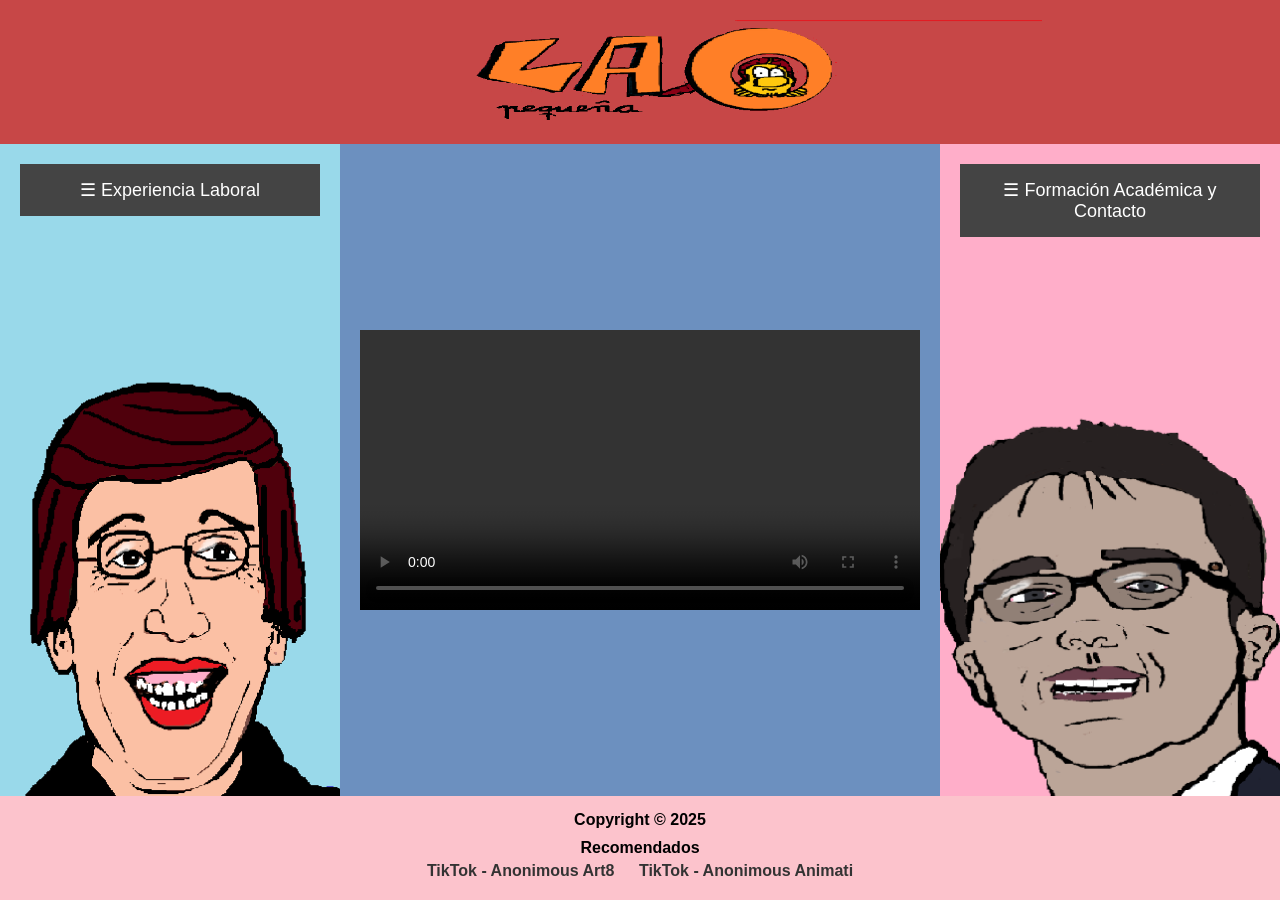
==== index.html @ 3c3d86fa "Add files via upload" ====
<!DOCTYPE html>
<html lang="es">
<head>
    <meta charset="UTF-8">
    <meta name="viewport" content="width=device-width, initial-scale=1.0">
    <title>Video Currículum</title>
    <link rel="stylesheet" href="styles.css">
</head>
<body>

    <header>
        <img src="logo.png" alt="Logo">
    </header>

    <div class="container">
        <div class="sidebar left" id="left-sidebar">
            <button class="toggle-btn" data-menu="menu-left">☰ Experiencia Laboral</button>
            <div id="menu-left" class="menu">
                <ul>
                    <li>Camarero, hasta los mismísimos</li>
                    <li>Repartidor, más de lo mismo o peor</li>
                    <li>Comercial, kalise para todos</li>
                    <li>Mozo de almacén. A los 40, a esa edad son tremendos...</li>
                    <li>Vividor. Asín si, joderrrrr</li>
                </ul>
            </div>
        </div>

        <main>
            <video controls width="560">
                <source src="video.mp4" type="video/mp4">
                Tu navegador no soporta videos HTML5.
            </video>
        </main>

        <div class="sidebar right" id="right-sidebar">
            <button class="toggle-btn" data-menu="menu-right">☰ Formación Académica y Contacto</button>
            <div id="menu-right" class="menu">
                <h3>Formación Académica</h3>
                <ul>
                    <li>Grado en Educación Infantil</li>
                    <li>Grado superior en Animaciones 3D y Juegos Interactivos (en proceso)</li>
                </ul>
                <h3>Contacto</h3>
                <ul>
                    <li>Email: talycualoscar@gmail.com</li>
                </ul>
                <h3>Redes Sociales</h3>
                <a href="https://www.tiktok.com/@laopequenya" target="_blank">TikTok - Laopequenya</a>
            </div>
        </div>
    </div>

    <footer>
        <p>Copyright © 2025</p>
        <div class="recommended-links">
            <h4>Recomendados</h4>
            <a href="https://www.tiktok.com/@anonimous_art8" target="_blank">TikTok - Anonimous Art8</a>
            <a href="https://www.tiktok.com/@anonimous_animati" target="_blank">TikTok - Anonimous Animati</a>
        </div>
    </footer>

    <script src="script.js"></script>

</body>
</html>
---- styles.css ----
/* Reset de estilos */
* {
    margin: 0;
    padding: 0;
    box-sizing: border-box;
}

/* Estilos generales */
body {
    font-family: Arial, sans-serif;
    background-color: #000;
    color: black;
    text-align: center;
    display: flex;
    flex-direction: column;
    height: 100vh;
}

/* Encabezado */
header {
    background: rgb(199, 71, 71);
    padding: 20px;
    text-align: center;
}

header img {
    max-height: 100px;
    width: auto;
}

/* Contenedor principal */
.container {
    display: flex;
    width: 100%;
    height: calc(100vh - 80px);
}

/* Barras laterales */
.sidebar {
    display: flex;
    flex-direction: column;
    align-items: center;
    padding: 20px;
    width: 33.33%;
    transition: background-image 0.5s ease-in-out;
    background-size: cover;
    background-position: center bottom;
    position: relative;
}

/* División izquierda */
#left-sidebar {
    background-image: url('fondo_izquierdo.png');
}

/* División derecha */
#right-sidebar {
    background-image: url('fondo_derecha.png');
}

/* Cambia la imagen cuando el menú está abierto */
#left-sidebar.open-left {
    background-image: url('fondo_izquierdo2.png');
}

#right-sidebar.open-right {
    background-image: url('fondo_derecha2.png');
}

/* Contenido principal */
main {
    flex: 1;
    background: #6C90BF;
    display: flex;
    flex-direction: column;
    justify-content: center;
    align-items: center;
    padding: 20px;
}

/* Menús desplegables */
.toggle-btn {
    background: #444;
    color: white;
    border: none;
    padding: 15px;
    cursor: pointer;
    width: 100%;
    text-align: center;
    font-size: 18px;
}

.menu {
    width: 90%;
    display: none;
    background: white;
    padding: 15px;
    border-radius: 5px;
    text-align: left;
    position: absolute;
    top: 60px;
    left: 5%;
}

/* Pie de página */
footer {
    background: rgb(252, 195, 204);
    padding: 15px;
    width: 100%;
    text-align: center;
    font-size: 16px;
    font-weight: bold;
    display: flex;
    flex-direction: column;
    align-items: center;
}

/* Enlaces recomendados en el footer */
.recommended-links {
    margin-top: 10px;
}

.recommended-links a {
    display: inline-block;
    margin: 5px 10px;
    color: #333;
    text-decoration: none;
    font-weight: bold;
}

.recommended-links a:hover {
    text-decoration: underline;
}

/* Responsive */
@media (max-width: 768px) {
    .container {
        flex-direction: column;
    }
    .sidebar {
        width: 100%;
    }
}
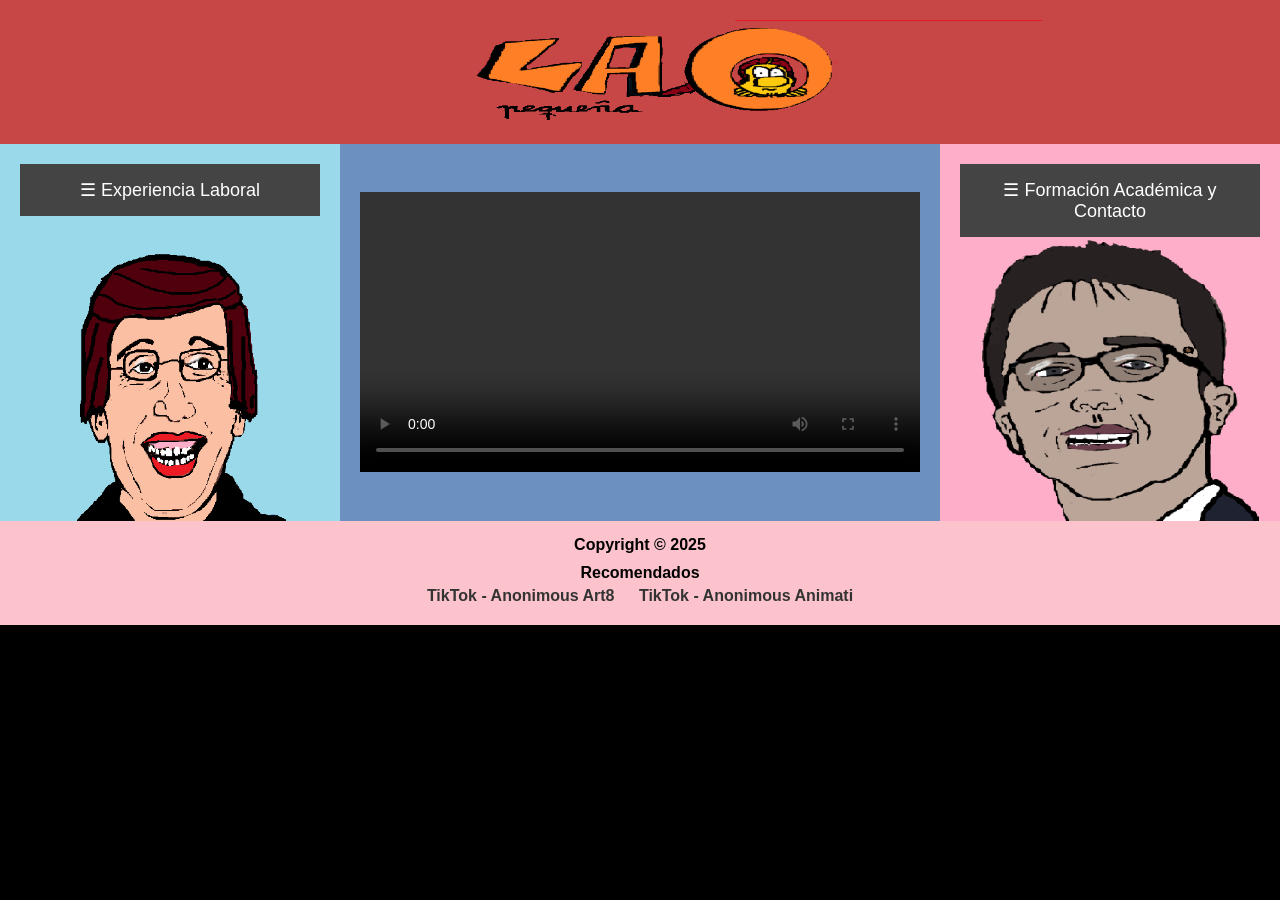
==== commit 659c9dee: "Embed web game using iframe in index.html añadido un iframe to embed a web al final del cuerpo" ====
--- a/index.html
+++ b/index.html
@@ -61,6 +61,13 @@
     </footer>
 
     <script src="script.js"></script>
+<iframe 
+    src="https://laopequenya.github.io/juego-web-rubi/" 
+    width="100%" 
+    height="600px" 
+    style="border:none;">
+</iframe>
 
 </body>
 </html>
+
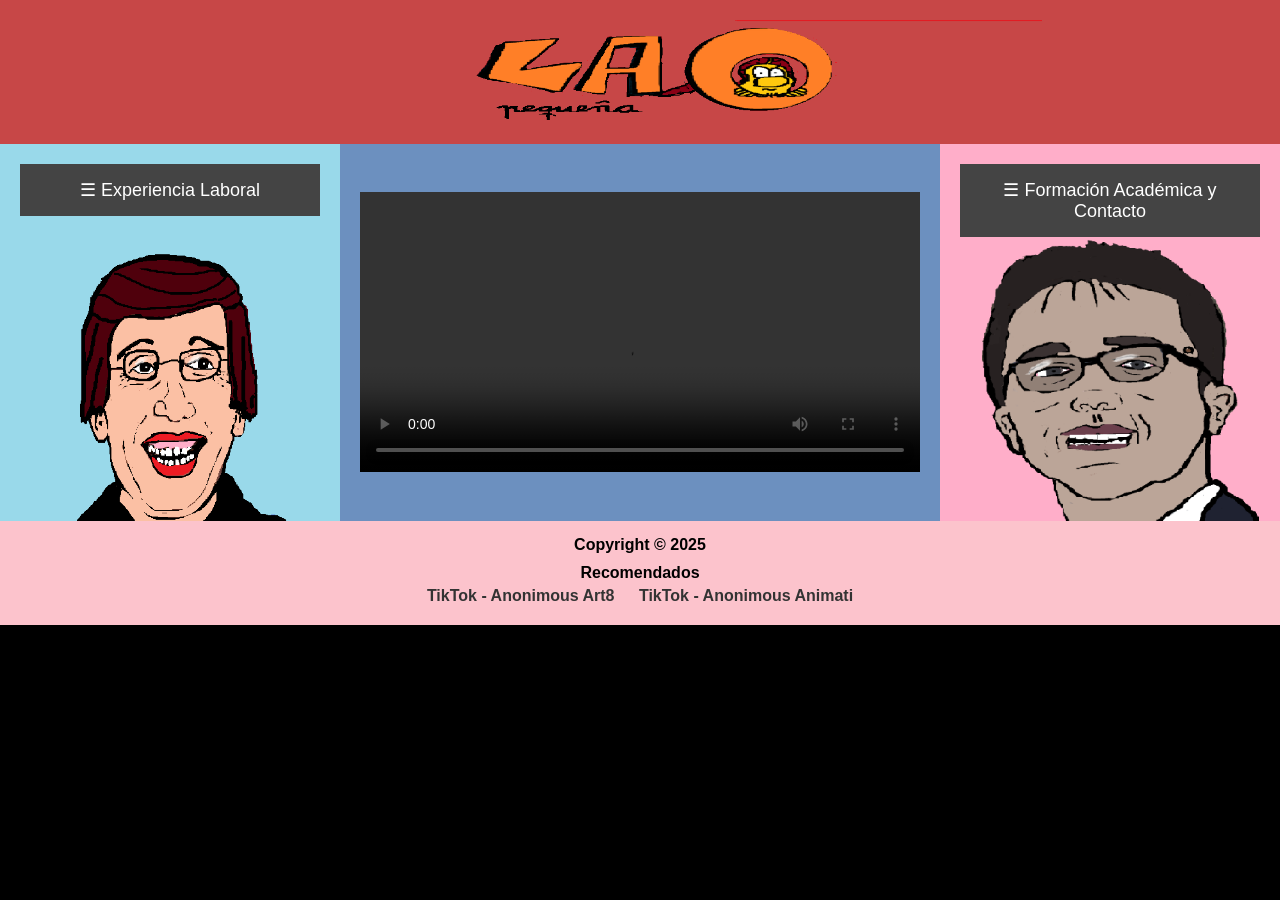
==== commit aa4dd5e1: "Fix HTML formatting and structure cambio en la estructura porque el juego da error" ====
--- a/index.html
+++ b/index.html
@@ -60,14 +60,13 @@
         </div>
     </footer>
 
+    <iframe 
+        src="https://laopequenya.github.io/juego-web-rubi/" 
+        width="100%" 
+        height="600" 
+        style="border:none; display:block; margin:0; padding:0;">
+    </iframe>
+
     <script src="script.js"></script>
-<iframe 
-    src="https://laopequenya.github.io/juego-web-rubi/" 
-    width="100%" 
-    height="600px" 
-    style="border:none;">
-</iframe>
-
 </body>
 </html>
-
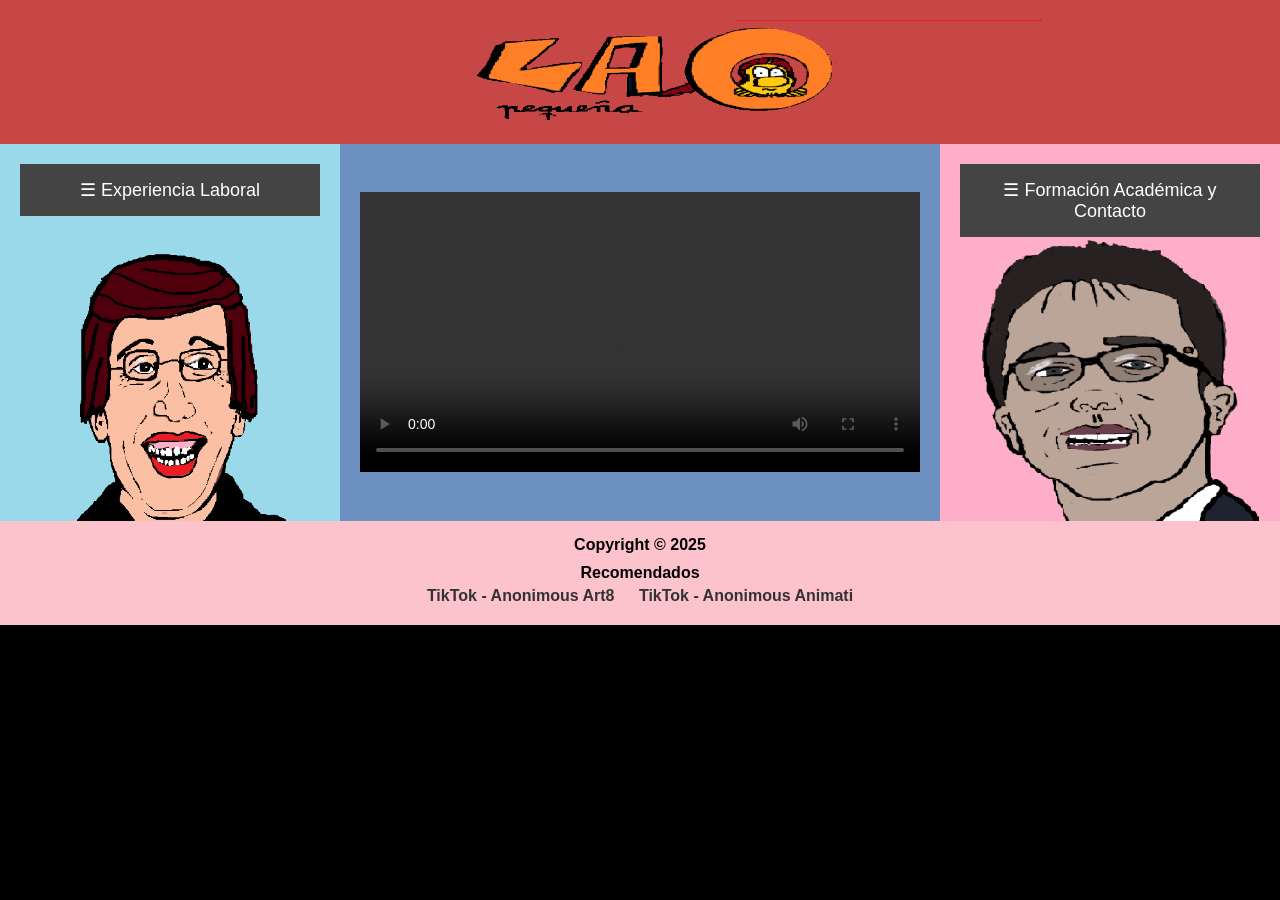
==== commit 3b6f88c5: "Fix HTML encoding issues in index.html" ====
--- a/index.html
+++ b/index.html
@@ -70,3 +70,4 @@
     <script src="script.js"></script>
 </body>
 </html>
+
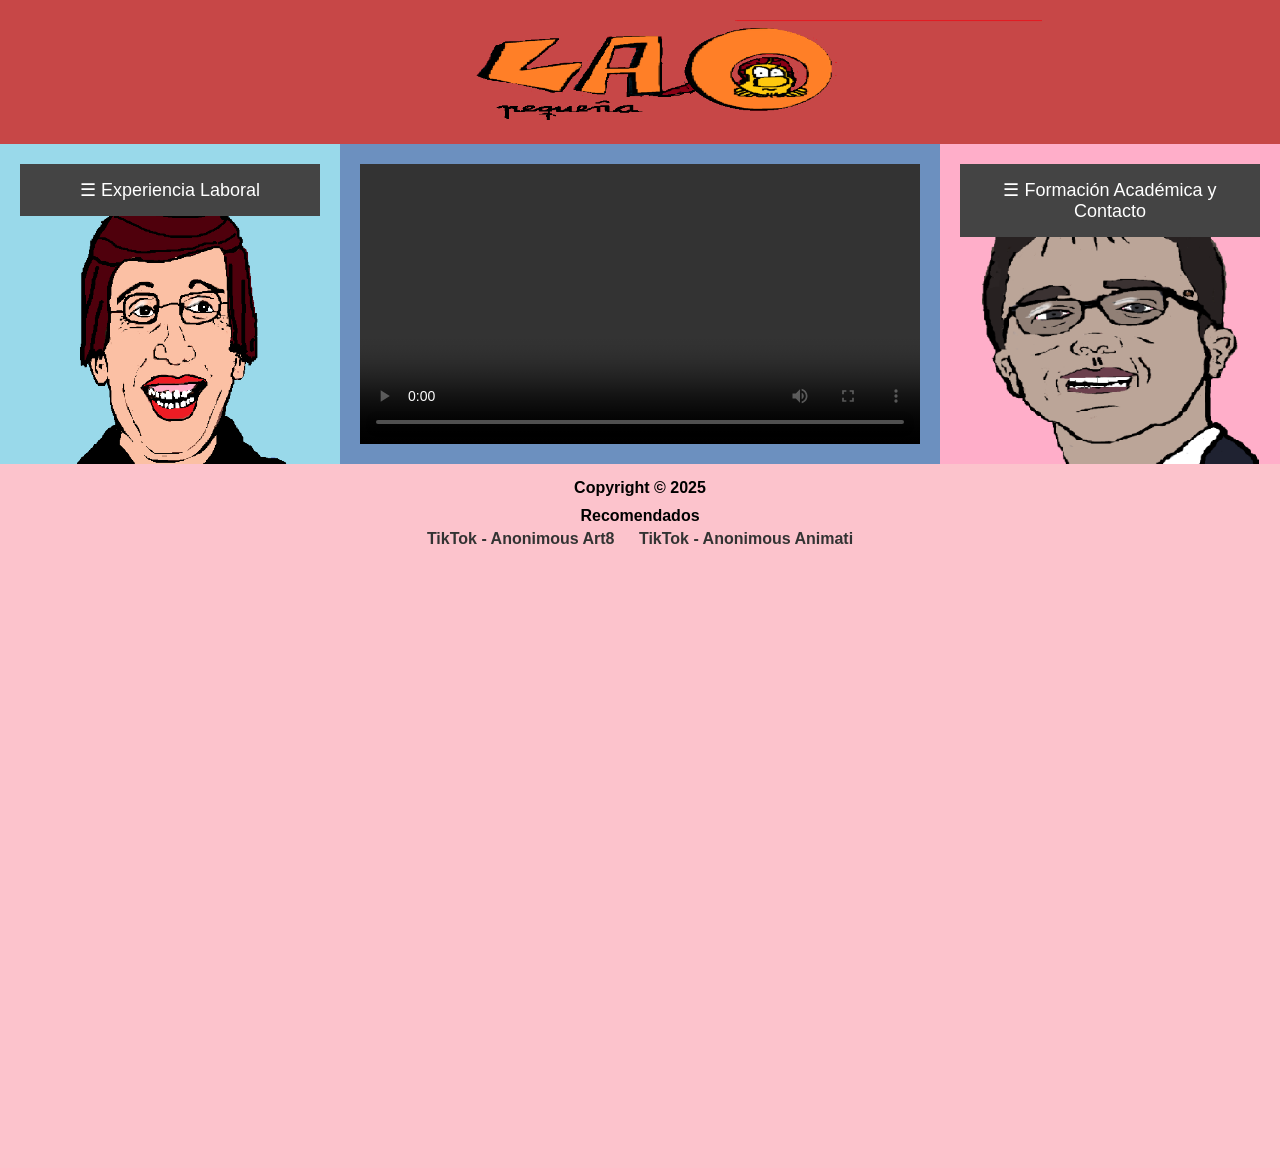
==== commit b61e8b98: "reestructuración del iframe" ====
--- a/index.html
+++ b/index.html
@@ -58,16 +58,18 @@
             <a href="https://www.tiktok.com/@anonimous_art8" target="_blank">TikTok - Anonimous Art8</a>
             <a href="https://www.tiktok.com/@anonimous_animati" target="_blank">TikTok - Anonimous Animati</a>
         </div>
-    </footer>
-
-    <iframe 
+          <iframe 
         src="https://laopequenya.github.io/juego-web-rubi/" 
         width="100%" 
         height="600" 
         style="border:none; display:block; margin:0; padding:0;">
     </iframe>
+    </footer>
+
+  
 
     <script src="script.js"></script>
 </body>
 </html>
 
+
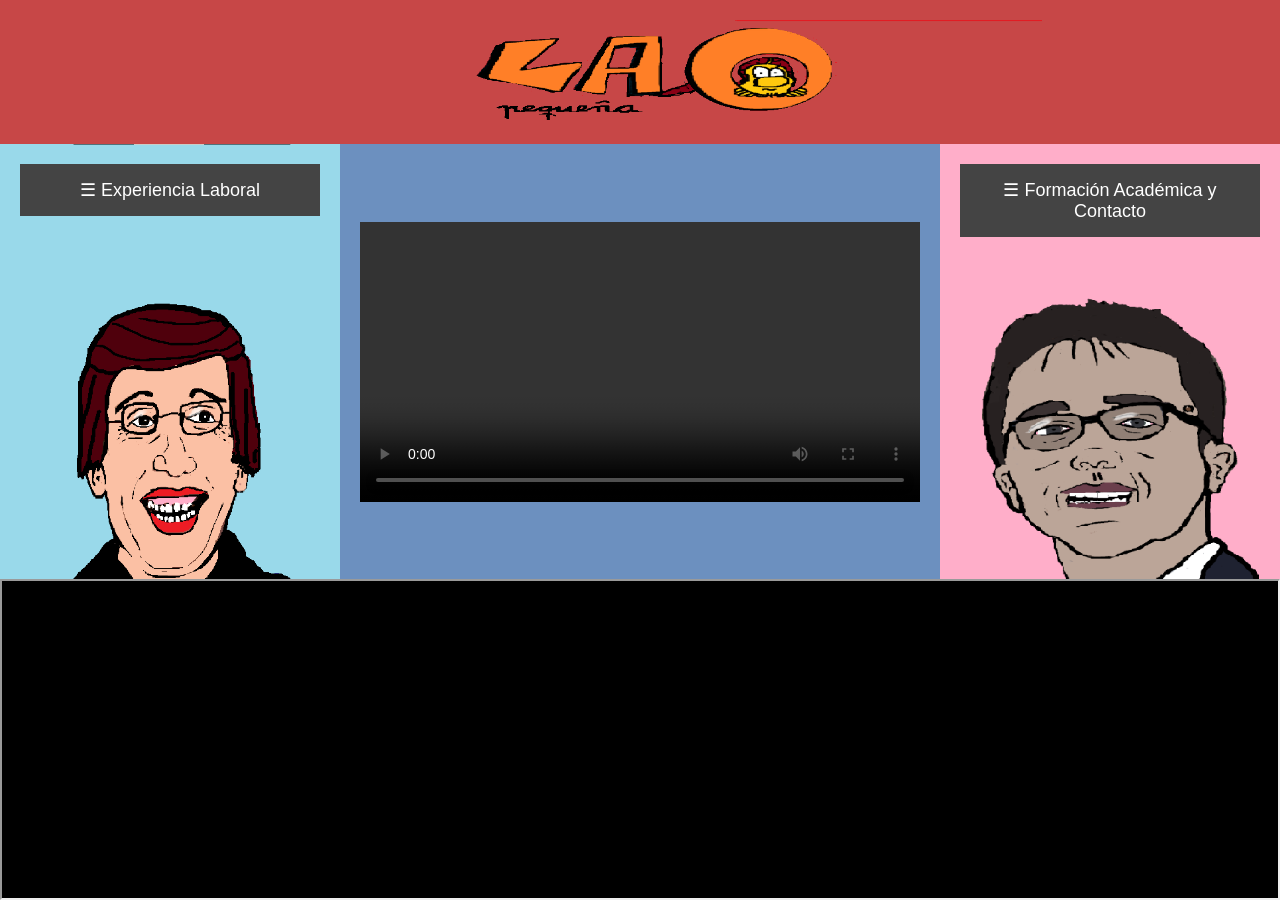
==== commit 4035f2f1: "Embed web game using iframe in index.html" ====
--- a/index.html
+++ b/index.html
@@ -50,7 +50,11 @@
             </div>
         </div>
     </div>
-
+ <iframe 
+        src="https://laopequenya.github.io/juego-web-rubi/" 
+        width="100%" 
+        height="600" 
+        style=
     <footer>
         <p>Copyright © 2025</p>
         <div class="recommended-links">
@@ -58,11 +62,7 @@
             <a href="https://www.tiktok.com/@anonimous_art8" target="_blank">TikTok - Anonimous Art8</a>
             <a href="https://www.tiktok.com/@anonimous_animati" target="_blank">TikTok - Anonimous Animati</a>
         </div>
-          <iframe 
-        src="https://laopequenya.github.io/juego-web-rubi/" 
-        width="100%" 
-        height="600" 
-        style="border:none; display:block; margin:0; padding:0;">
+         "border:none; display:block; margin:0; padding:0;">
     </iframe>
     </footer>
 
@@ -73,3 +73,4 @@
 </html>
 
 
+
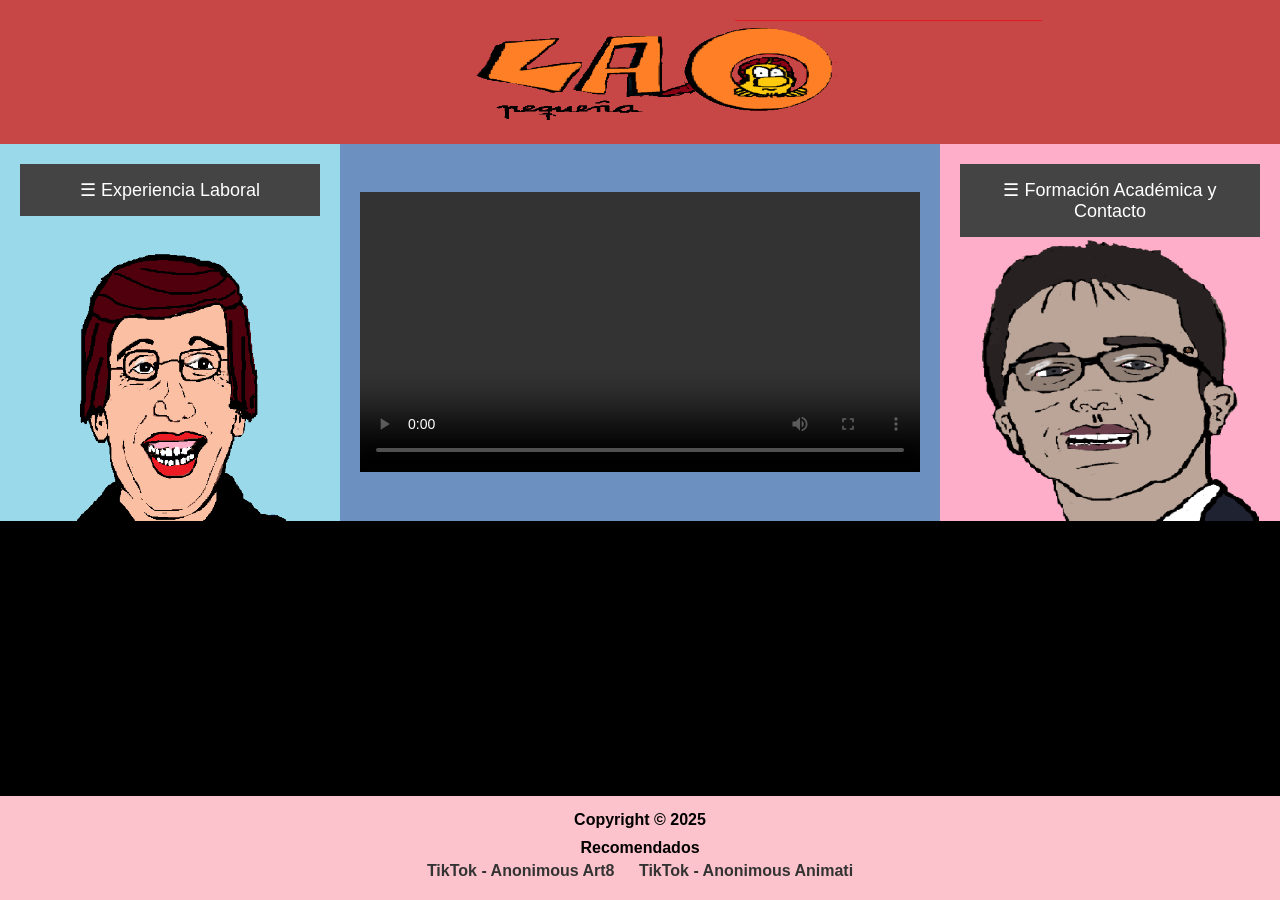
==== commit ca1faa02: "Fix HTML structure and iframe attributes" ====
--- a/index.html
+++ b/index.html
@@ -50,21 +50,22 @@
             </div>
         </div>
     </div>
- <iframe 
-        src="https://laopequenya.github.io/juego-web-rubi/" 
-        width="100%" 
-        height="600" 
-        style=
-    <footer>
-        <p>Copyright © 2025</p>
-        <div class="recommended-links">
-            <h4>Recomendados</h4>
-            <a href="https://www.tiktok.com/@anonimous_art8" target="_blank">TikTok - Anonimous Art8</a>
-            <a href="https://www.tiktok.com/@anonimous_animati" target="_blank">TikTok - Anonimous Animati</a>
-        </div>
-         "border:none; display:block; margin:0; padding:0;">
-    </iframe>
-    </footer>
+<iframe 
+    src="https://laopequenya.github.io/rubiweb/" 
+    width="100%" 
+    height="600" 
+    style="border:none; display:block; margin:0; padding:0;">
+</iframe>
+
+<footer>
+    <p>Copyright © 2025</p>
+    <div class="recommended-links">
+        <h4>Recomendados</h4>
+        <a href="https://www.tiktok.com/@anonimous_art8" target="_blank">TikTok - Anonimous Art8</a>
+        <a href="https://www.tiktok.com/@anonimous_animati" target="_blank">TikTok - Anonimous Animati</a>
+    </div>
+</footer>
+
 
   
 
@@ -74,3 +75,5 @@
 
 
 
+
+
